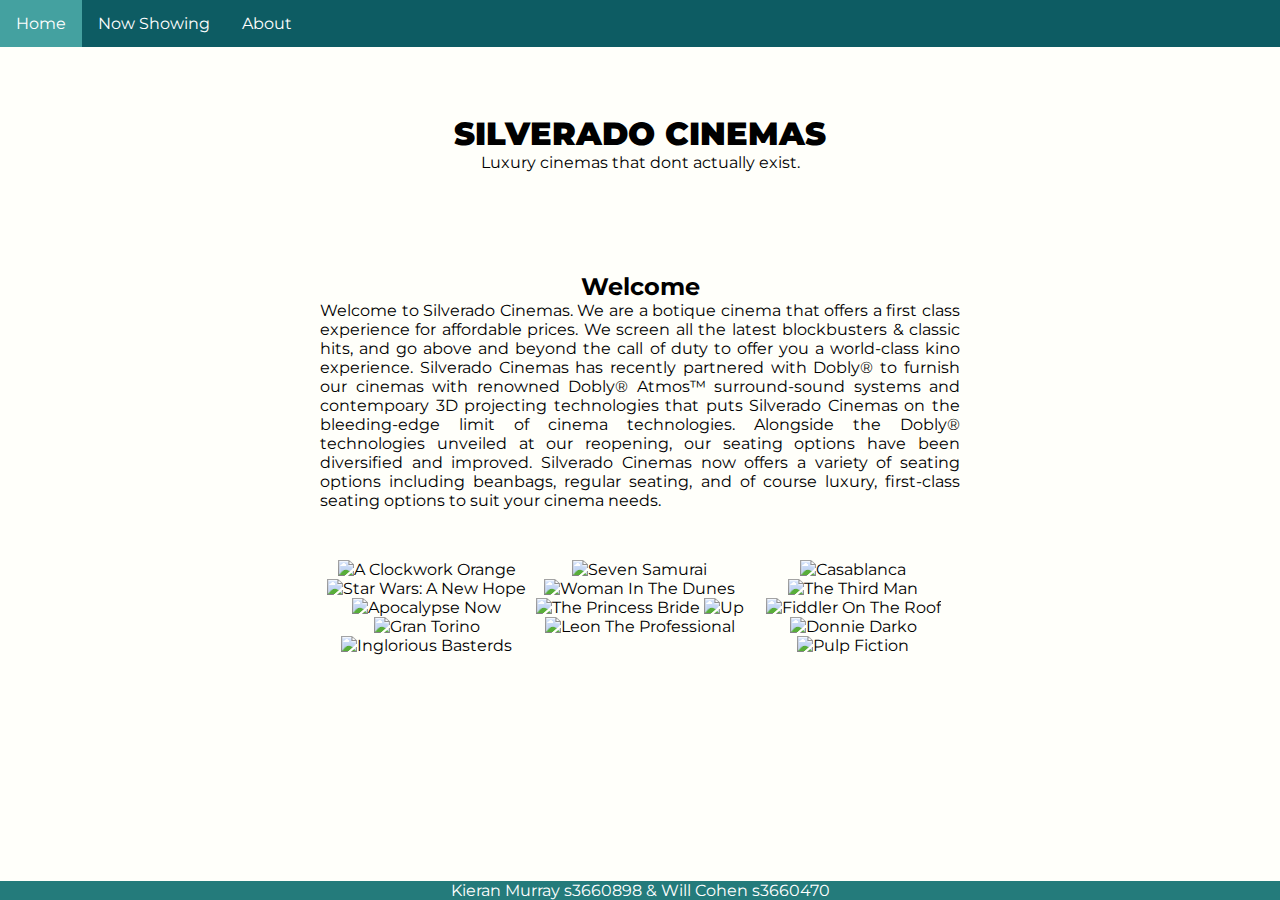
==== index.html @ f741d882 "finished form" ====
<!DOCTYPE html>
<html lang="en">
<head>
    <meta charset="UTF-8">
    <meta name="viewport" content="width=device-width, initial-scale=1.0">
    <title>Home</title>
    <link rel="stylesheet" href="https://fonts.googleapis.com/css?family=Montserrat"/>
    <link rel="stylesheet" href="wireframe.css"/>

</head>
<body>
<nav>
    <ul>
        <li><a class="active" href="#home">Home</a></li>
        <li><a href="now_showing.html">Now Showing</a></li>
        <li><a href="#about">About</a></li>
    </ul>
</nav>
<br>
<br>
<br>
<br>
<br>
<br>
<header>
    <div id="centre">
        <h1><b>SILVERADO CINEMAS</b></h1>
        <p>Luxury cinemas that dont actually exist.</p>
    </div>
</header>
<main>
    <!-- Main stuff here -->
    <div id="centre">
        <h2>Welcome</h2>
        <div class="center" style="text-align: justify">
            <p>Welcome to Silverado Cinemas. We are a botique cinema that offers a first class experience for affordable prices. We screen all the latest blockbusters &amp; classic hits, and go above and beyond the call of duty to offer you a world-class kino experience. Silverado Cinemas has recently partnered with Dobly&reg; to furnish our cinemas with renowned Dobly&reg; Atmos&trade; surround-sound systems and contempoary 3D projecting technologies that puts Silverado Cinemas on the bleeding-edge limit of cinema technologies. Alongside the Dobly&reg; technologies unveiled at our reopening, our seating options have been diversified and improved. Silverado Cinemas now offers a variety of seating options including beanbags, regular seating, and of course luxury, first-class seating options to suit your cinema needs.</p>
        </div>
    </div>
    <div id="centre">
        <div class="container">
            <div class="column">
                <img src="movie_icons/AClockworkOrange.jpg" alt="A Clockwork Orange"/>
                <img src="movie_icons/ANewHope.jpg" alt="Star Wars: A New Hope"/>
                <img src="movie_icons/ApocalypseNow.jpg" alt="Apocalypse Now"/>
                <img src="movie_icons/GranTorino.jpg" alt="Gran Torino"/>
                <img src="movie_icons/IngloriousBasterds.jpg" alt="Inglorious Basterds"/>
            </div>
            <div class="column">
                <img src="movie_icons/SevenSamurai.jpg" alt="Seven Samurai"/>
                <img src="movie_icons/WomanInTheDunes.jpg" alt="Woman In The Dunes"/>
                <img src="movie_icons/ThePrincessBride.jpg" alt="The Princess Bride"/>
                <img src="movie_icons/Up.jpg" alt="Up"/>
                <img src="movie_icons/LeonTheProfessional.jpg" alt="Leon The Professional">
            </div>
            <div class="column">
                <img src="movie_icons/Casablanca.jpg" alt="Casablanca">
                <img src="movie_icons/TheThirdMan.jpg" alt="The Third Man">
                <img src="movie_icons/FiddlerOnTheRoof.jpg" alt="Fiddler On The Roof">
                <img src="movie_icons/DonnieDarko.jpg" alt="Donnie Darko">
                <img src="movie_icons/PulpFiction.jpg" alt="Pulp Fiction">
            </div>
        </div>
    </div>

</main>
<footer>
    <div id="centre">
        <p style="color: white">Kieran Murray s3660898 &amp Will Cohen s3660470</p>
    </div>
</footer>
</body>
</html>
---- wireframe.css ----
* {
    padding: 0;
    margin: 0;
}
body {
    text-align: center;
}
header {
    font-family: "Montserrat", sans-serif;
    padding-bottom: 100px;
}
#centre {
    margin: 0 auto;
    width: 50%;
}

#centre-text {
    text-align: justify;
}
footer {
    list-style-type: none;
    margin: 0px;
    padding: 0px;
    overflow: hidden;
    background-color: #247B7B;

    position: fixed;
    bottom: 0;
    width: 100%;
}


html {
    font-family: "Montserrat", sans-serif;
    background-color: #FFFFFA;
}


ul {
    list-style-type: none;
    margin: 0px;
    padding: 0px;
    overflow: hidden;
    background-color: #0D5C63;
    position: fixed;
    top: 0;
    width: 100%;
}

li {
    float: left;
}

li a {
    display: block;
    color: white;
    text-align: center;
    padding: 14px 16px;
    text-decoration: none;
}

li a:hover:not(.active) {
    background-color: #247B7B;
}

.active {
    background-color: #44A1A0;
}


.container {
    display: flex;
    justify-content: space-between;

}

img {
    width: 100%;
    height: auto;
}


.column {
    flex: 1;
}

div {
    margin-bottom: 50px;
}

input[type=text], select {
    width: 100%;
    padding: 12px 20px;
    margin: 8px 0;
    display: inline-block;
    border: 1px solid #ccc;
    border-radius: 4px;
    box-sizing: border-box;
}

button {
    width: 100%;
    background-color: #44A1A0;
    color: white;
    padding: 14px 20px;
    margin: 8px 0;
    border: none;
    border-radius: 4px;
    cursor: pointer;
}

button:hover {
    background-color: #247B7B;
}

fieldset {
    padding: 14px 20px;
}



form {
    border-radius: 5px;
    background-color: #f2f2f2;
    padding: 20px;
    font-family: 'Lato', sans-serif;
}
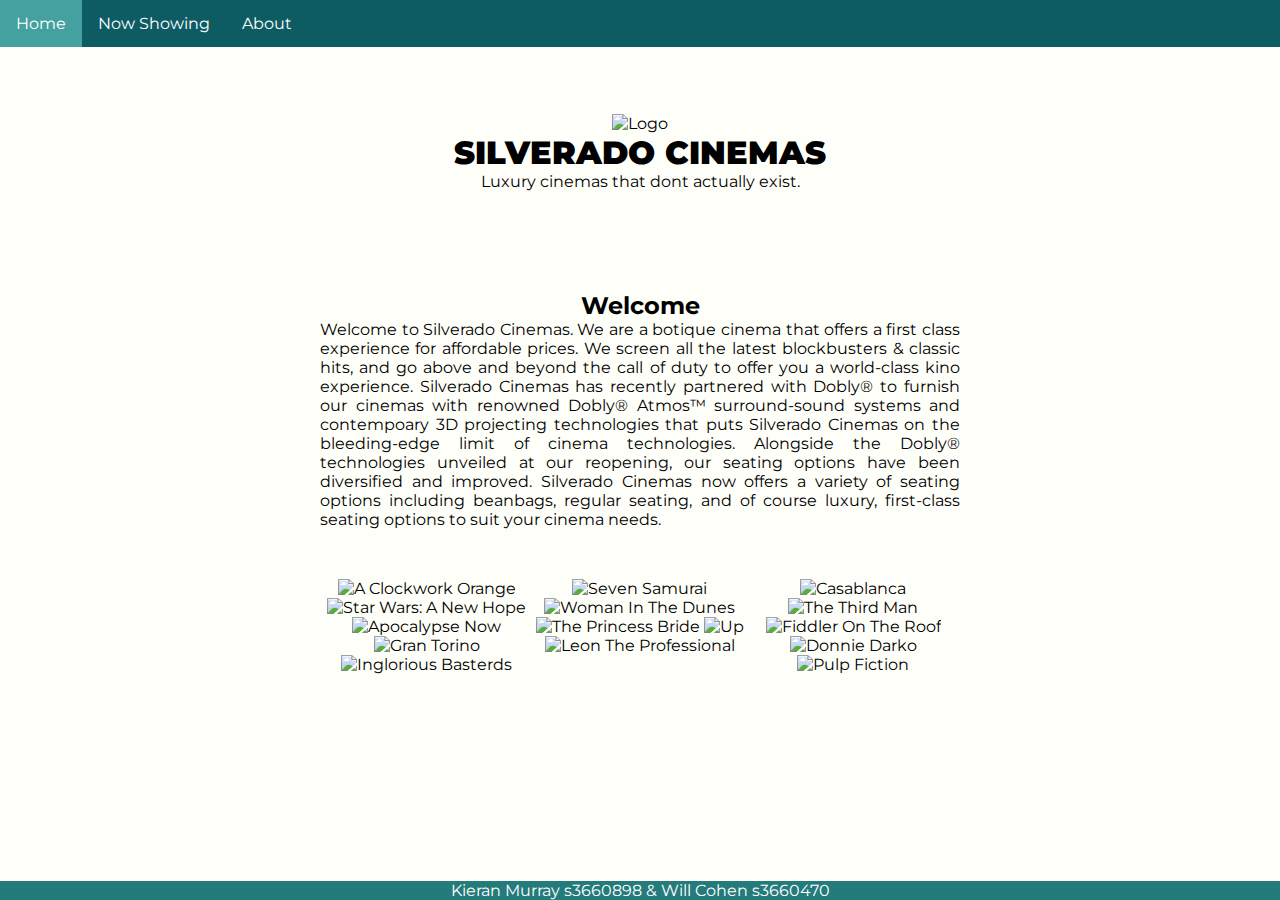
==== commit 669df6a3: "finished" ====
--- a/index.html
+++ b/index.html
@@ -24,6 +24,7 @@
 <br>
 <header>
     <div id="centre">
+        <div class="logo"><img src="logo.png" alt="Logo"/></div>
         <h1><b>SILVERADO CINEMAS</b></h1>
         <p>Luxury cinemas that dont actually exist.</p>
     </div>
--- a/wireframe.css
+++ b/wireframe.css
@@ -23,7 +23,6 @@
     padding: 0px;
     overflow: hidden;
     background-color: #247B7B;
-
     position: fixed;
     bottom: 0;
     width: 100%;
@@ -71,7 +70,12 @@
 .container {
     display: flex;
     justify-content: space-between;
+}
 
+.logo {
+    width:inherit;
+    margin: 0 auto;
+    display: block;
 }
 
 img {
@@ -88,13 +92,12 @@
     margin-bottom: 50px;
 }
 
-input[type=text], select {
+input, select {
     width: 100%;
     padding: 12px 20px;
     margin: 8px 0;
     display: inline-block;
     border: 1px solid #ccc;
-    border-radius: 4px;
     box-sizing: border-box;
 }
 
@@ -104,8 +107,6 @@
     color: white;
     padding: 14px 20px;
     margin: 8px 0;
-    border: none;
-    border-radius: 4px;
     cursor: pointer;
 }
 
